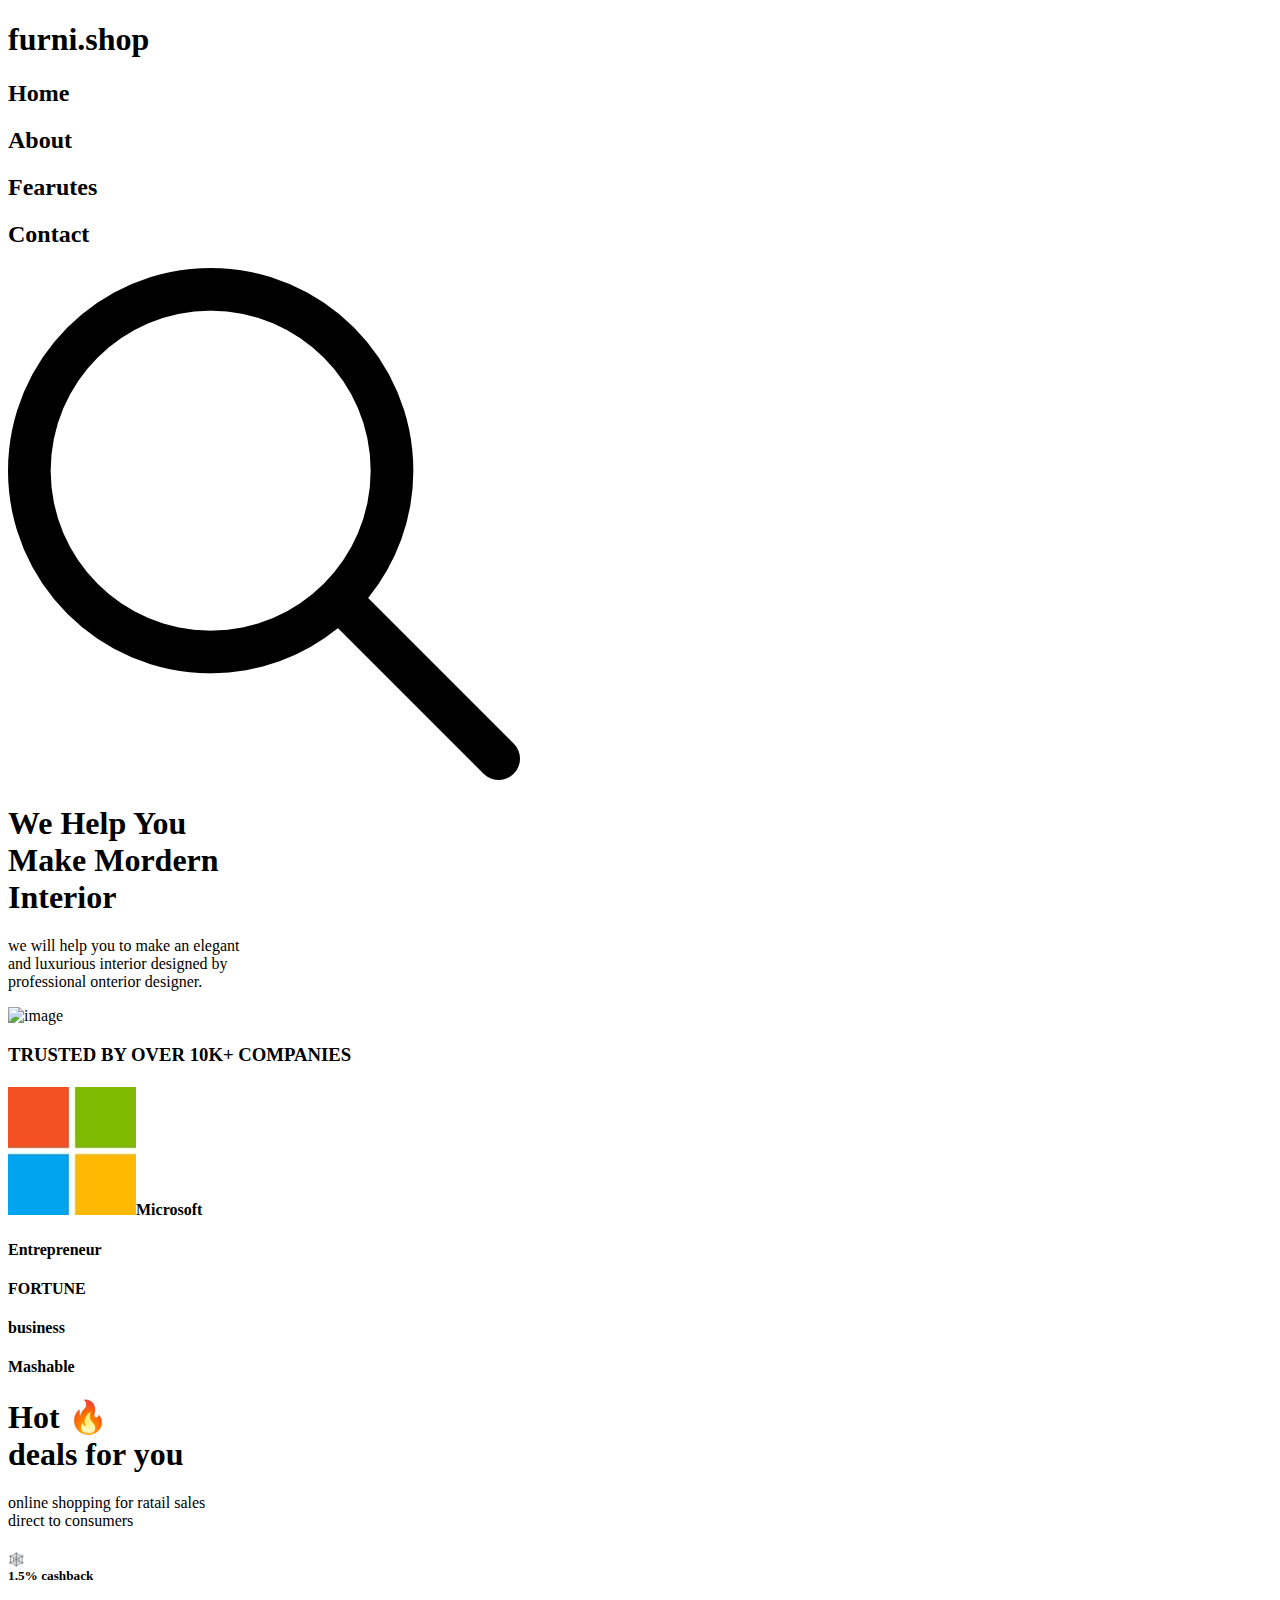
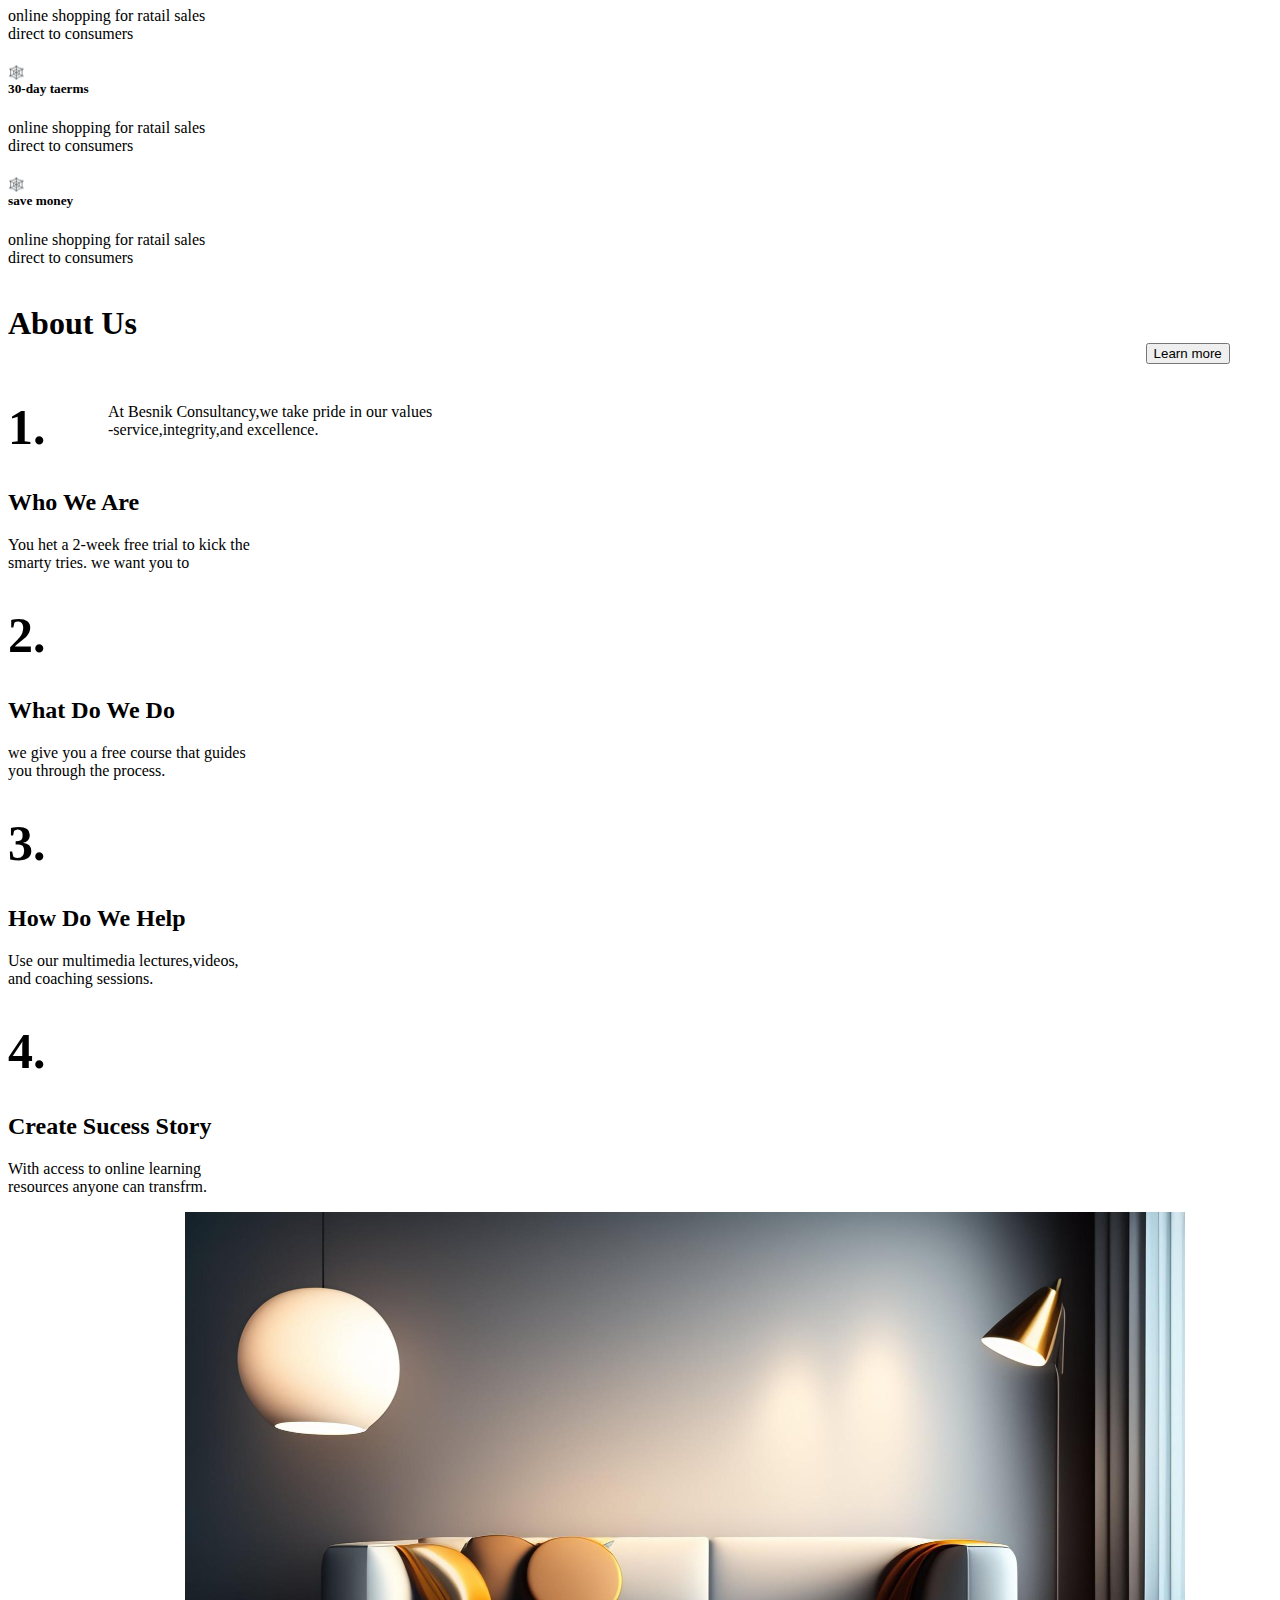
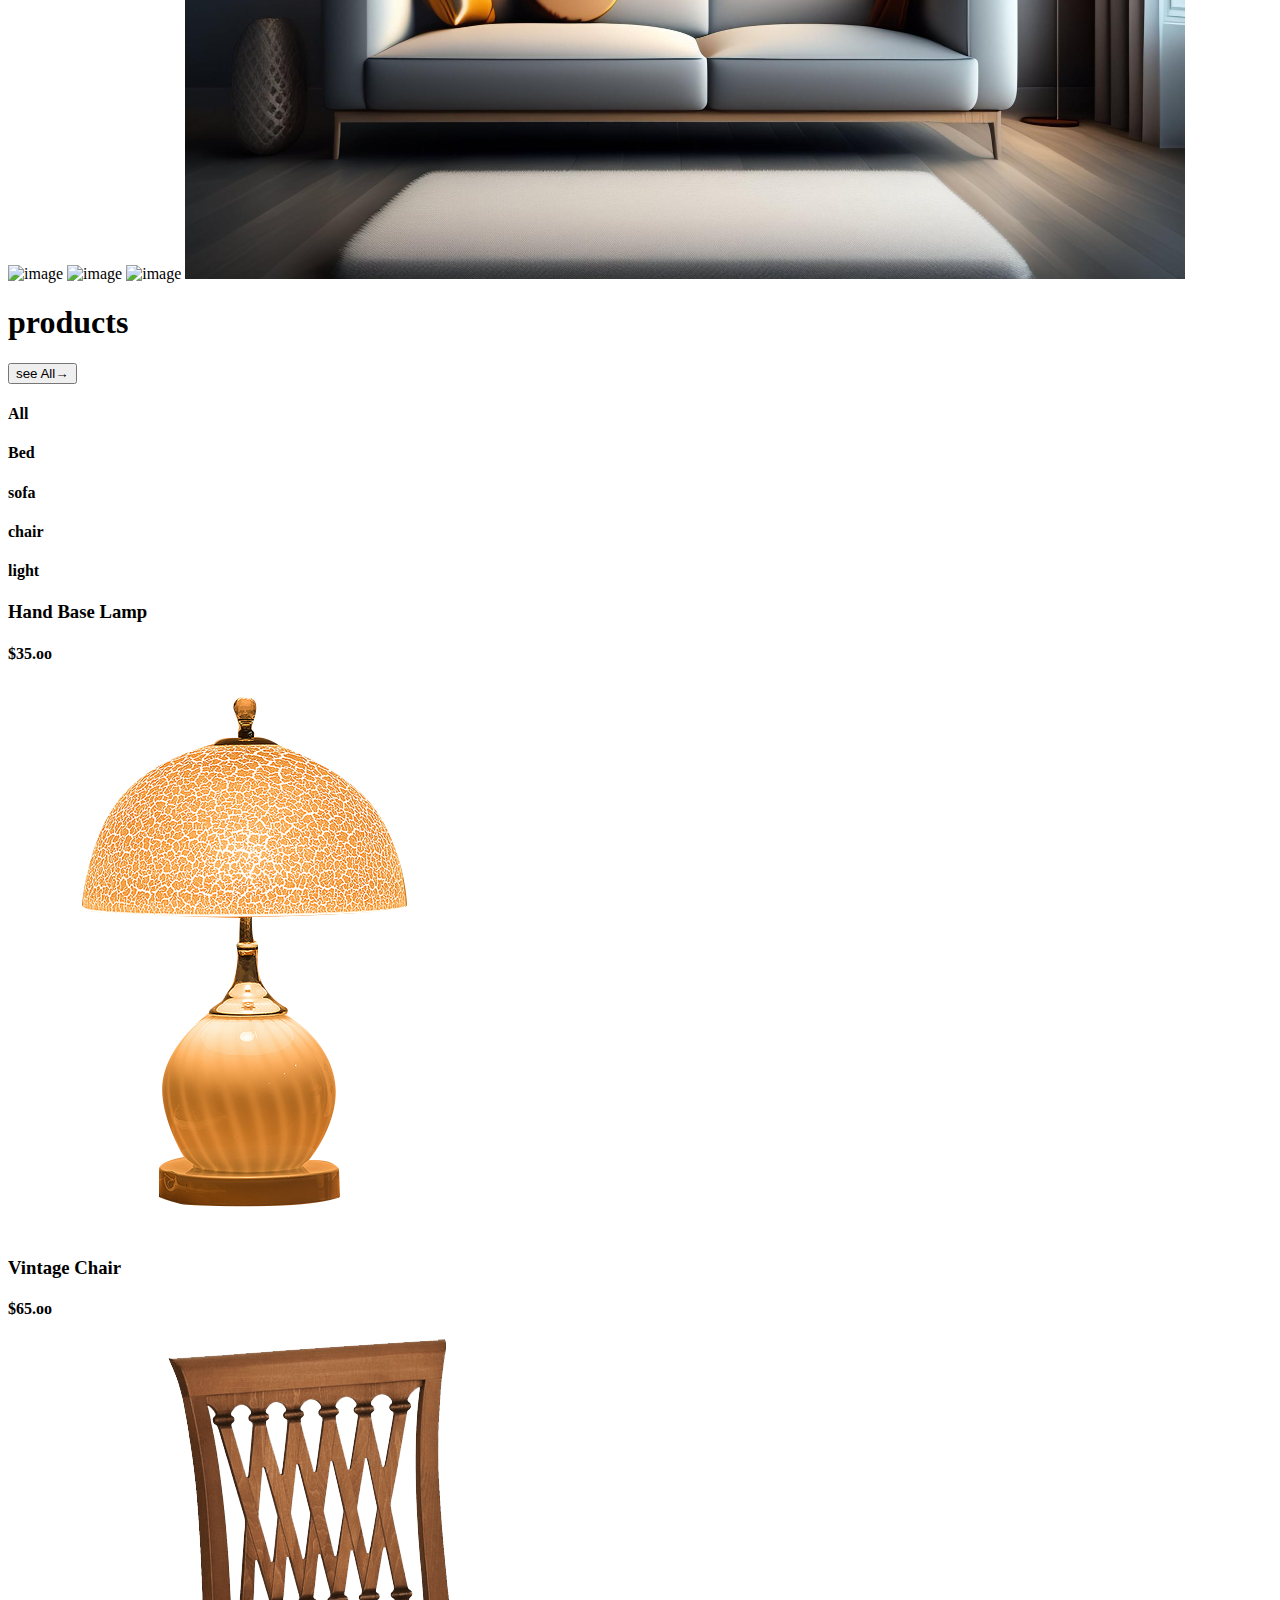
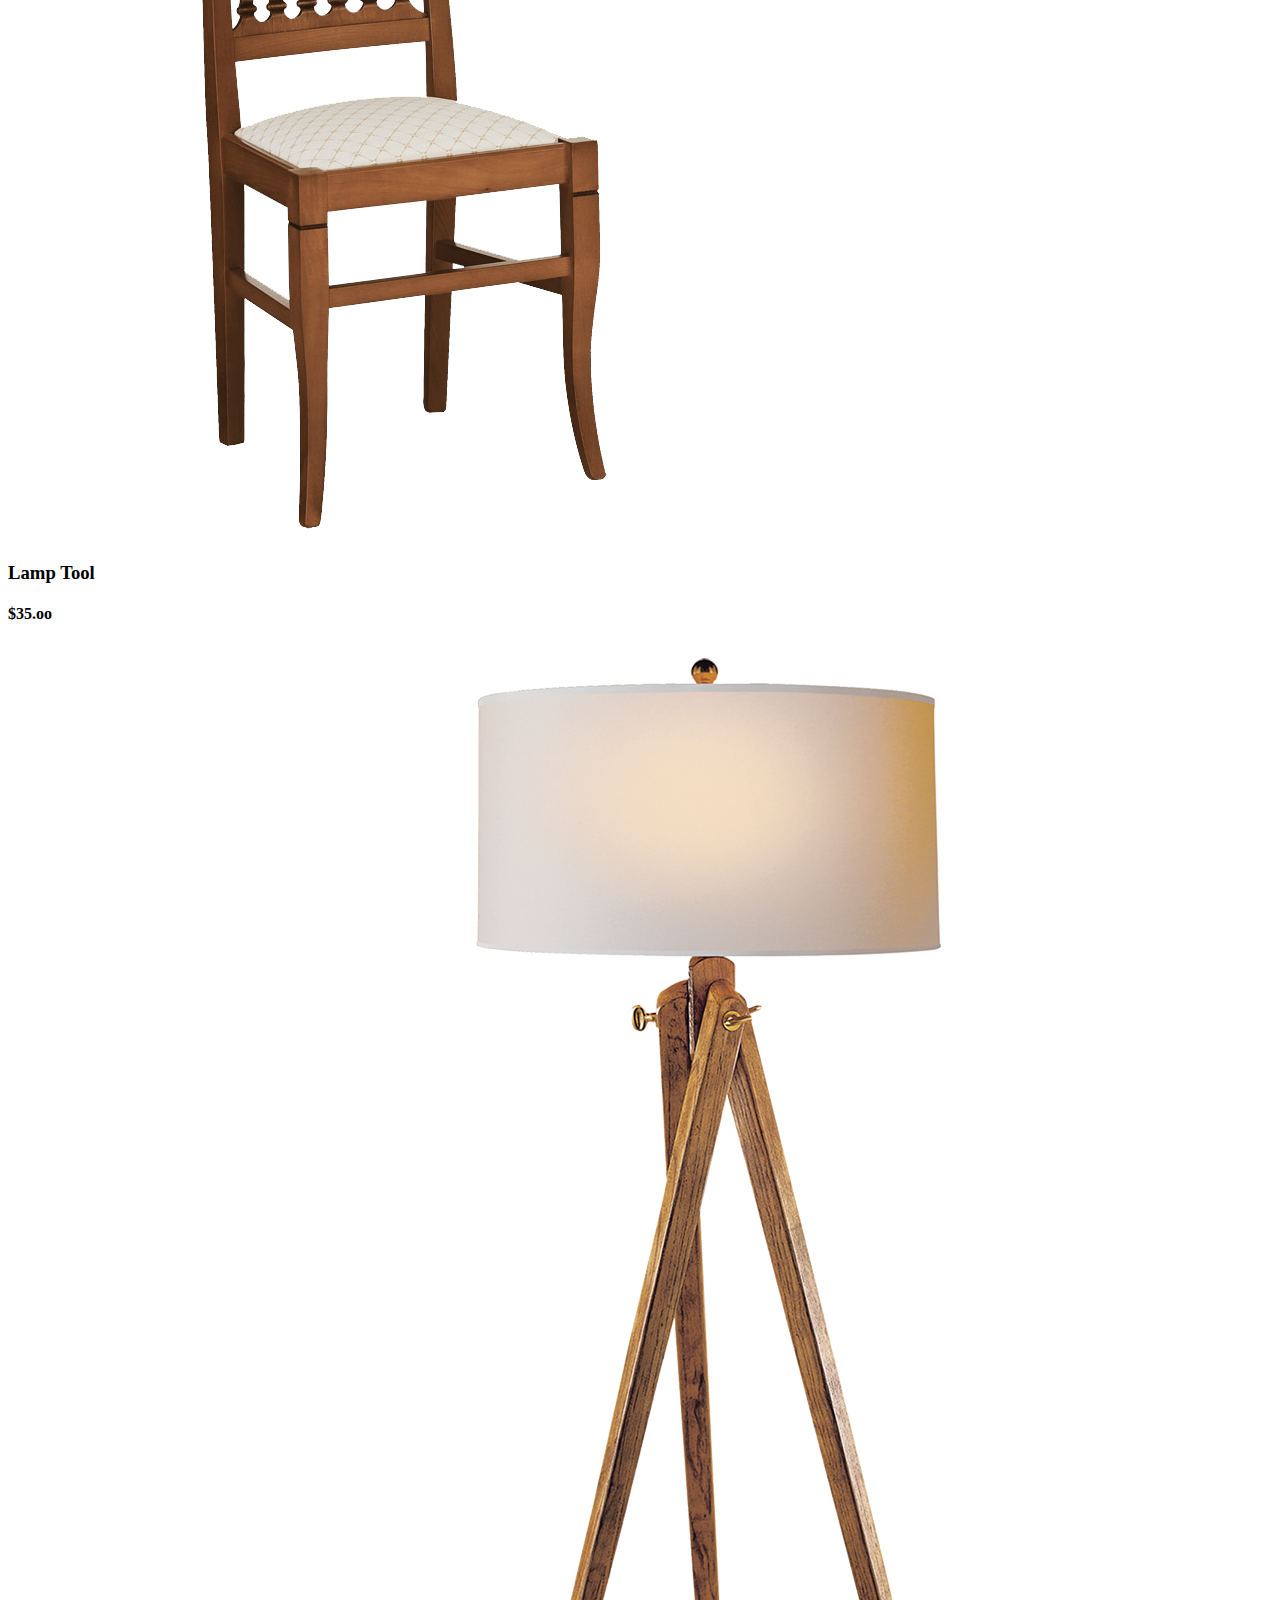
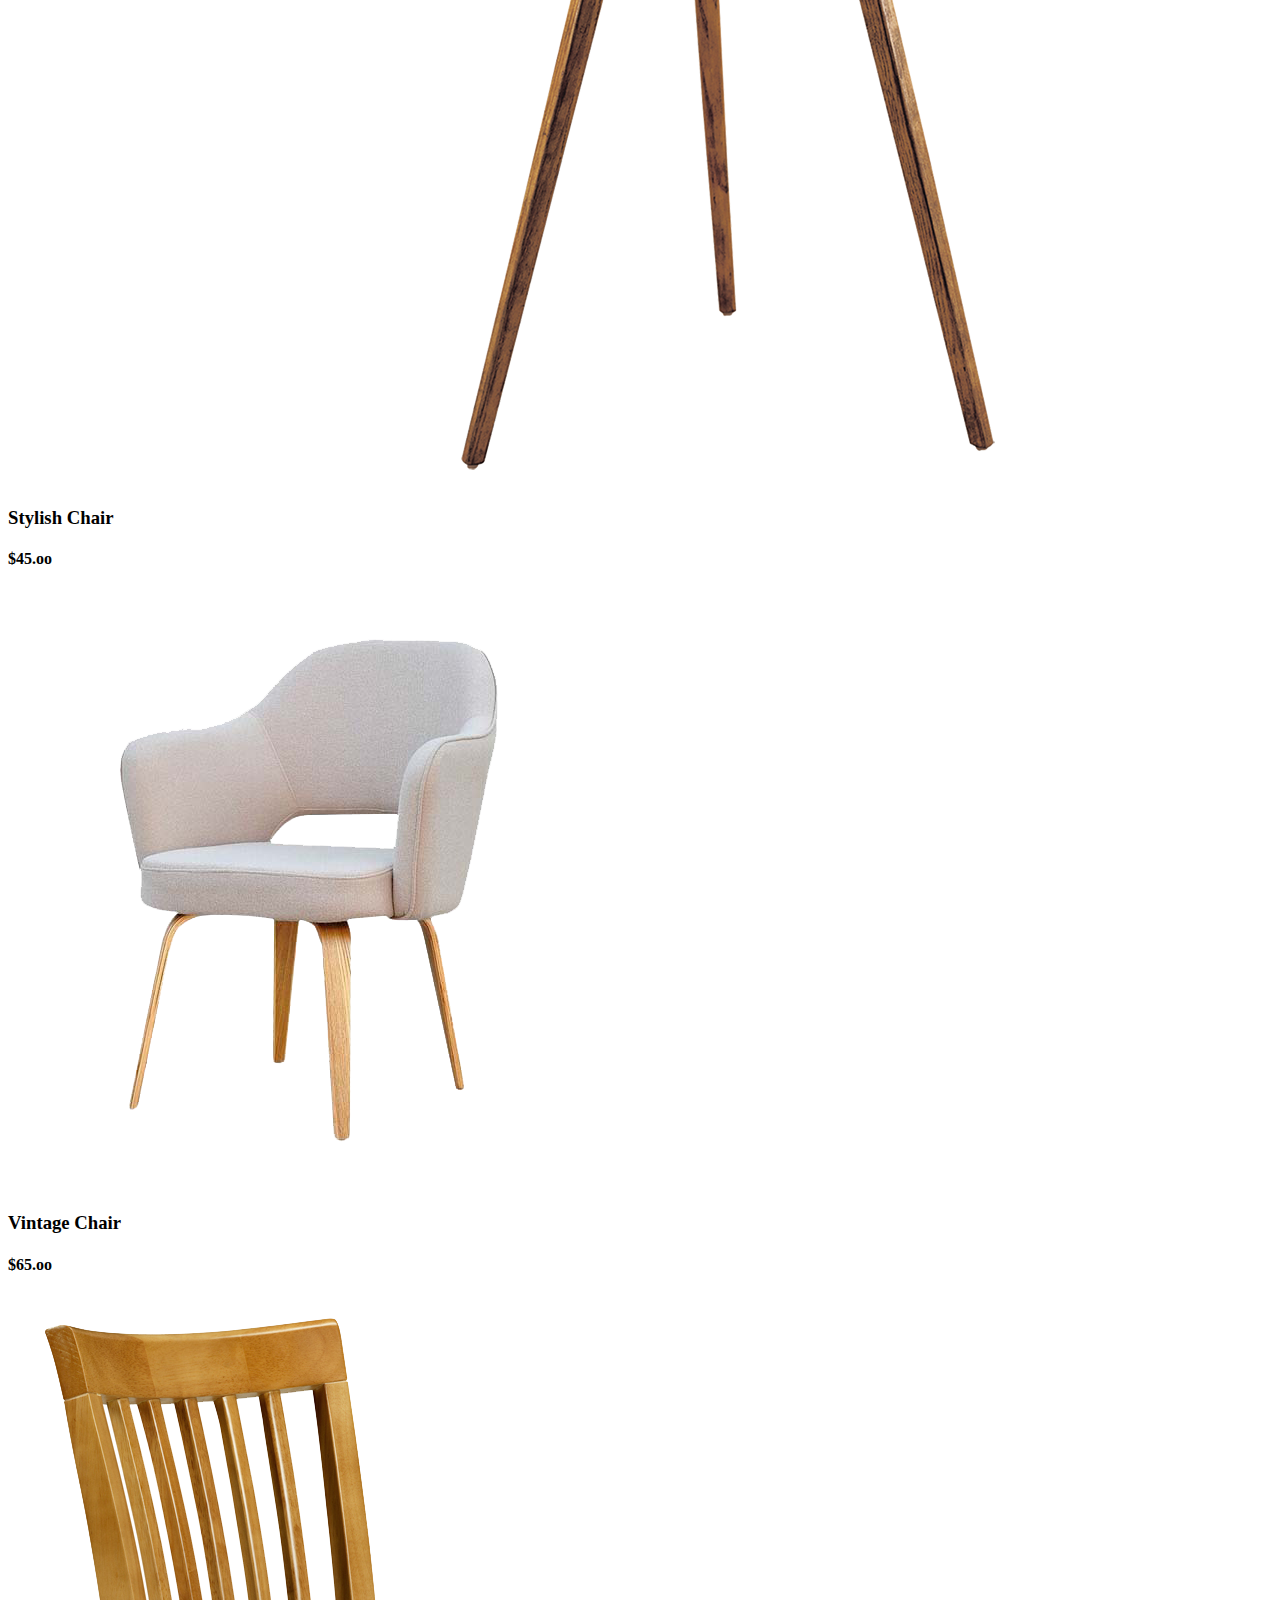
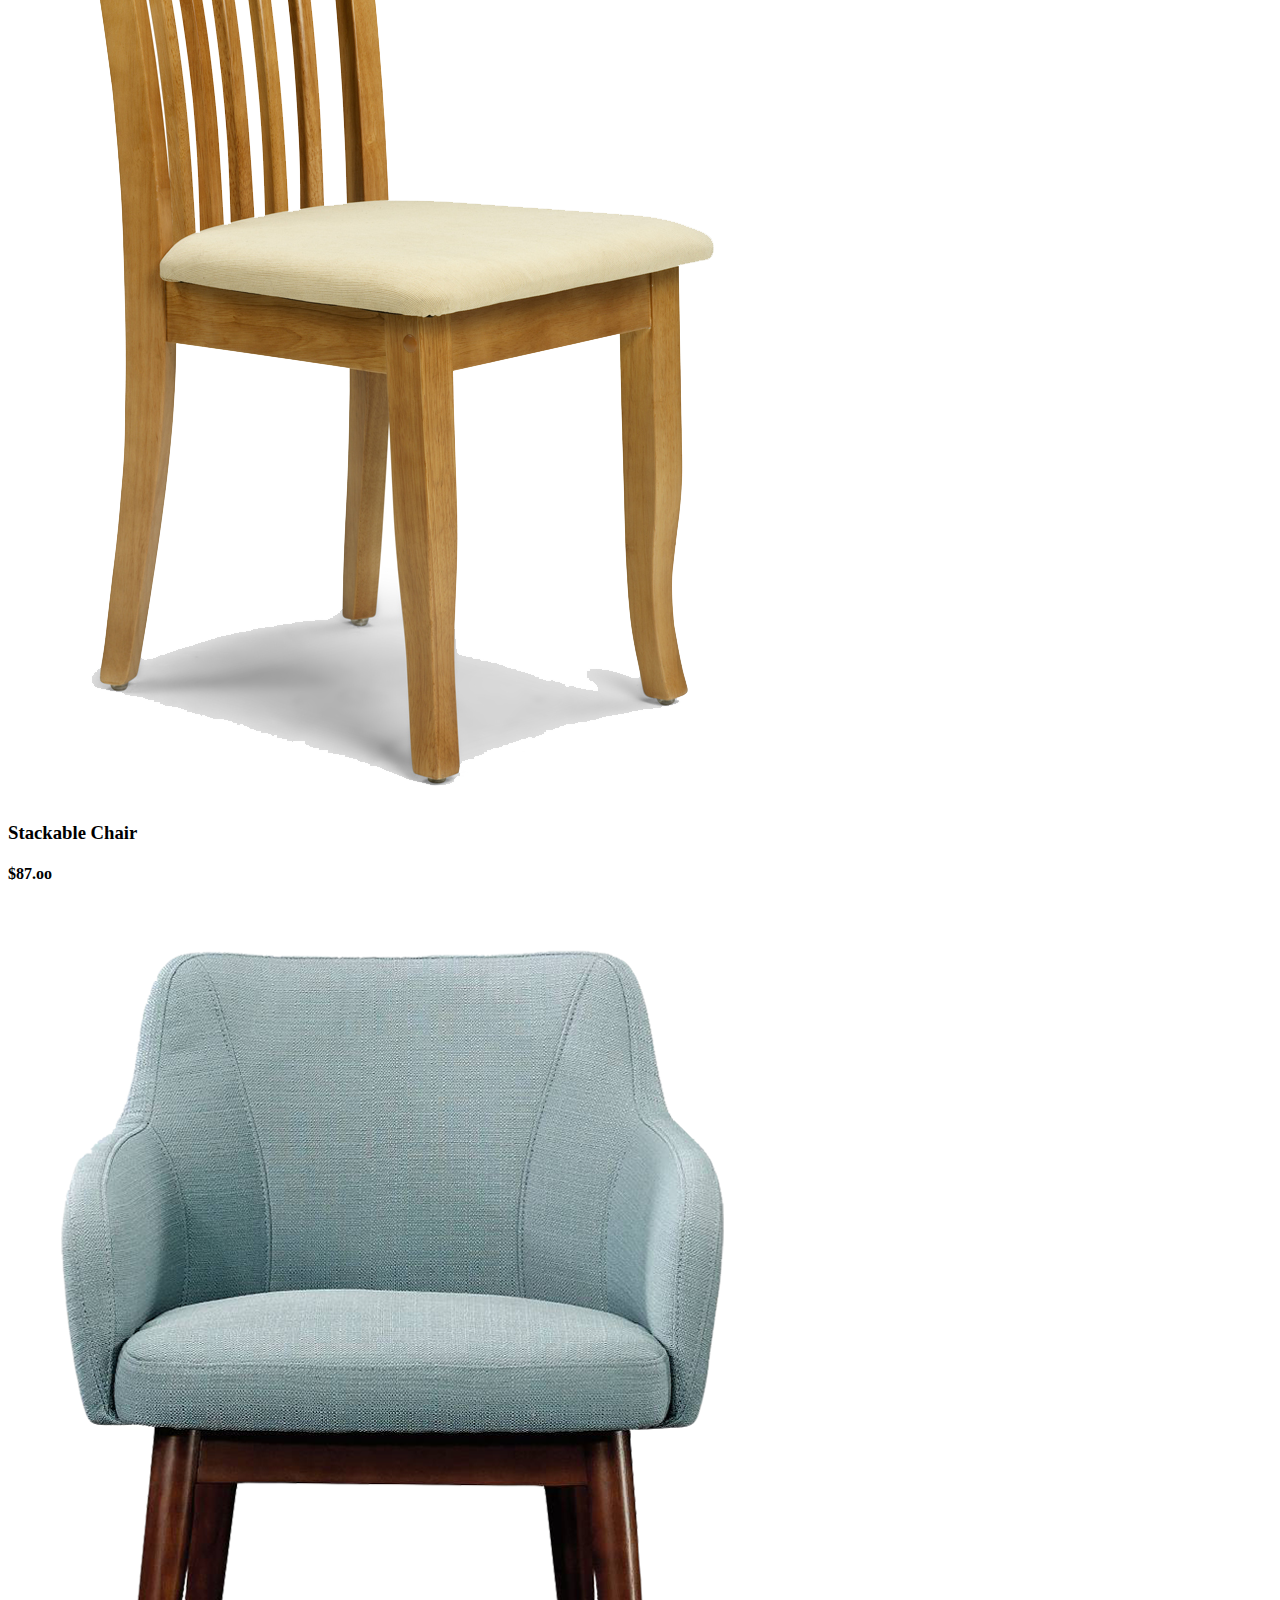
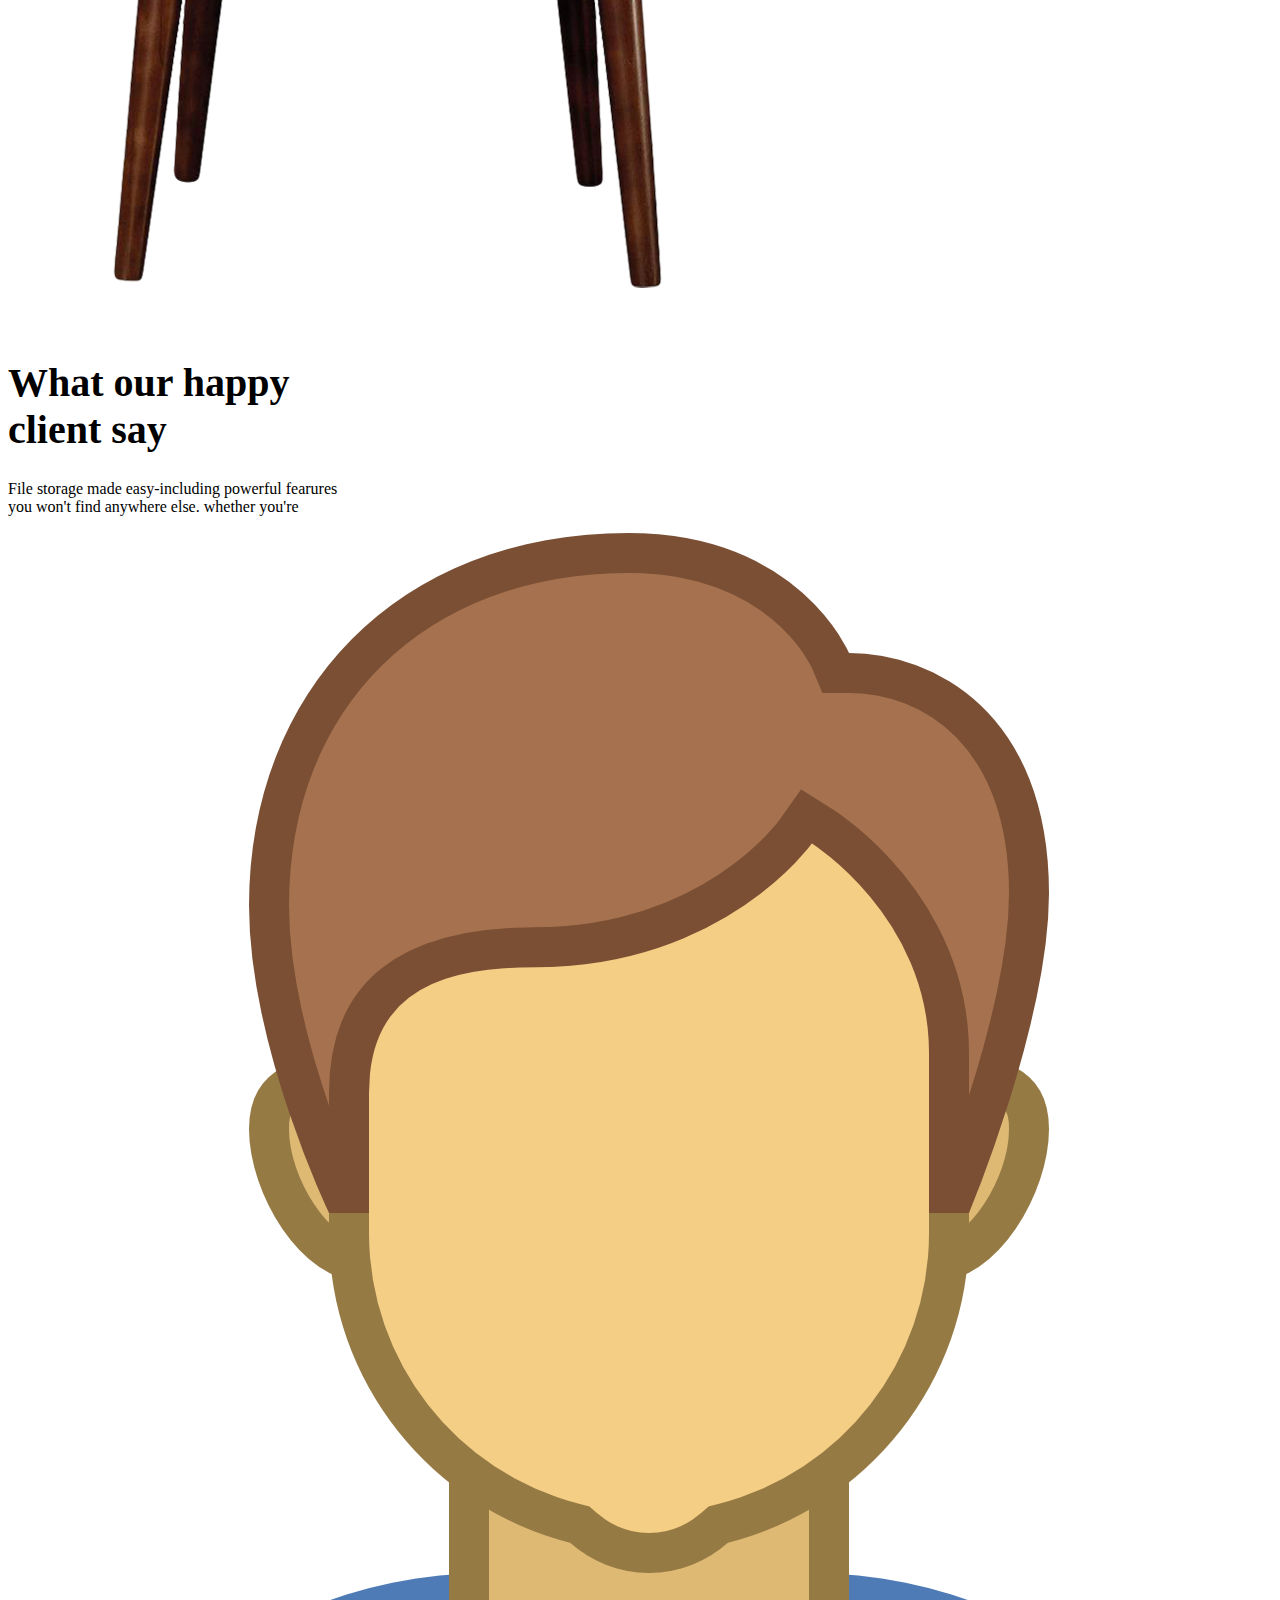
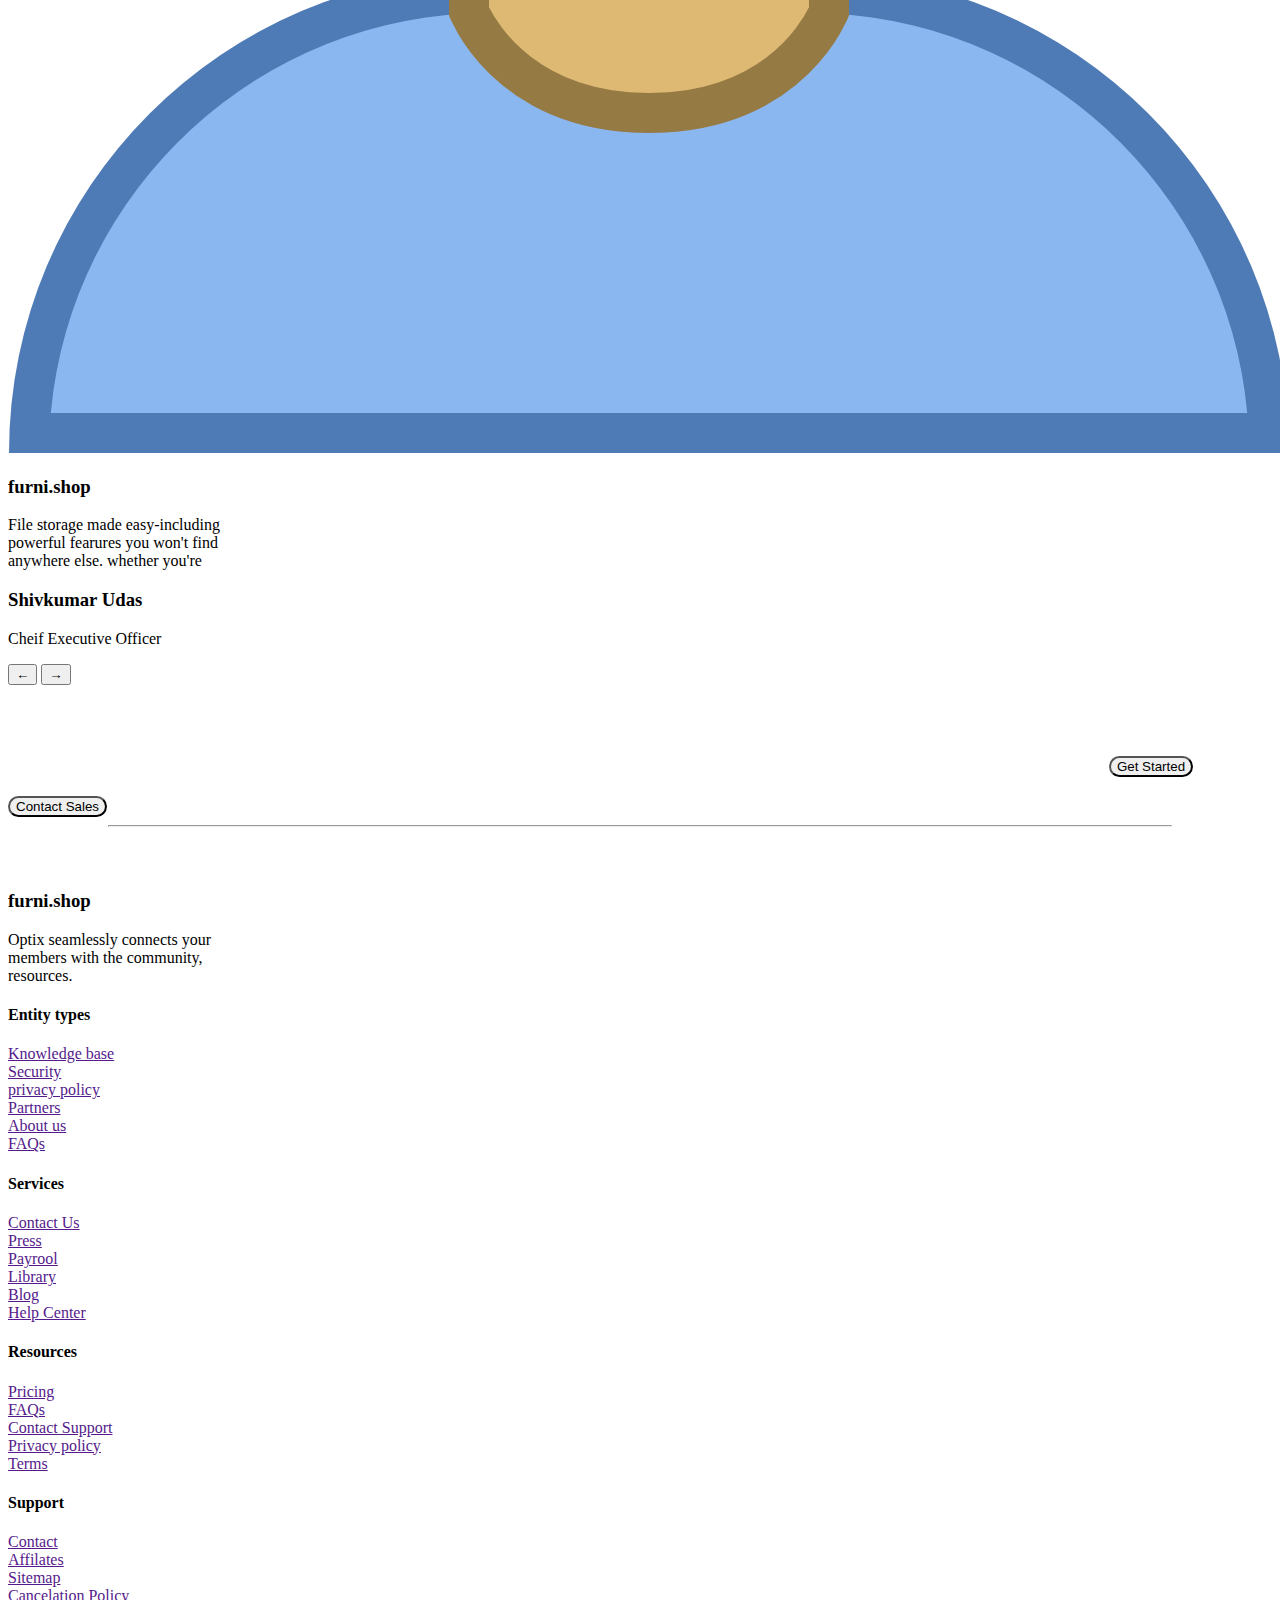
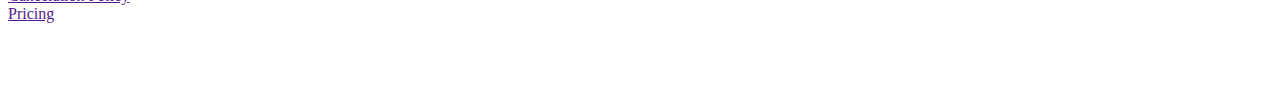
==== index.html @ fa61484b "Add files via upload" ====
<!DOCTYPE html>
<html lang="en">
<head>
    <meta charset="UTF-8">
    <meta name="viewport" content="width=device-width, initial-scale=1.0">
    <title>project</title>
    <link rel="stylesheet" href="project.css">
</head>
<body>
    <div class="main">
     <header>
        <h1 class="heading">furni.shop</h1>
        <h2 class="header1">Home</h2>
        <h2 class="header1">About</h2>
        <h2 class="header1">Fearutes</h2>
        <h2 class="header1">Contact</h2>
        <img class="searchicon" src="loupe.png" alt="">
        </header>
        <div class="box1">
            <h1 class="heading2">We Help You <br> Make Mordern <br>Interior</h1>
            <p class="para1">we will help you to make an elegant <br> and luxurious interior designed
            by <br>professional onterior designer.</p>
        </div>
               <img class="img1" src="1528.jpg" alt="image">
     <div class="box2">
      <h3>TRUSTED BY OVER 10K+ COMPANIES</h3>
      <h4 class="heading3"><img class="micrologo" src="microsoft.jpg" alt="logo">Microsoft</h4>
      <h4 class="heading3">Entrepreneur</h4>
      <h4 class="heading3">FORTUNE</h4>
      <h4 class="heading3">business</h4>
      <h4 class="heading3">Mashable</h4>
     </div>
     <div>
     <div class="box3">
     <h1>Hot 🔥<br>deals for you</h1>
     <p>online shopping for ratail sales <br>direct to consumers</p>
     </div>
     <div class="box4">
     <h5> 🕸️ <br>1.5% cashback</h5>
     <p>online shopping for ratail sales <br>direct to consumers</p>
     </div>
     <div class="box5">
     <h5>🕸️ <br>30-day taerms</h5>  
     <p>online shopping for ratail sales <br>direct to consumers</p>
     </div>
     <div class="box6">
     <h5>🕸️ <br>save money</h5>
     <p>online shopping for ratail sales <br>direct to consumers</p>
     </div>
    </div>
     <div class="box7">
        <h1 class="about" style="position: absolute;" >About Us</h1>
        <p style="position: absolute; margin-top: 120px; margin-left: 100px;">At Besnik Consultancy,we take pride in our values <br>-service,integrity,and excellence.</p>
        <button class="btn1" style="margin-left: 90%; margin-top: 60px;">Learn more</button>
     </div> 
     <div class="aboutdiv">
     <div class="box8"> 
        <h1 style="font-size: 50px;">1.</h1>
        <h2>Who We Are</h2>
        <p>You het a 2-week free trial to kick the <br> smarty tries. we want you to</p>
     </div>
     <div class="box9">
        <h1 style="font-size: 50px;">2.</h1>
        <h2>What Do We Do</h2>
        <p>we give you a free course that guides <br>you through the process.</p>
     </div>
     <div class="box10">
        <h1 style="font-size: 50px;">3.</h1>
        <h2>How Do We Help</h2>
        <p>Use our multimedia lectures,videos,<br> and coaching sessions.</p>
     </div>
     <div class="box11">
        <h1 style="font-size: 50px;">4.</h1>
        <h2>Create Sucess Story</h2>
        <p>With access to online learning <br>resources anyone can transfrm.</p>
     </div>
     <img class="aboutimg1" src="high.jpg" alt="image">
     <img class="aboutimg2" src="wid.jpg" alt="image">
     <img class="aboutimg3" src="high1.jpg" alt="image">
     <img class="aboutimg4" src="wid1.jpg" alt="">
     </div>
     <div>
        <h1 class="productheading" >products</h1>
        <button class="butnseeall">see All→</button>
        <div class="box12">
                <h4 class="product1" style="font-weight: bold; color: black;" >All</h4>
                <h4 class="product1">Bed</h4>
                <h4 class="product1">sofa</h4>
                <h4 class="product1">chair</h4>
                <h4 class="product1">light</h4>
                </div>
     </div>
     <div class="box13"> 
          <h3 class="productname">Hand Base Lamp</h3>
          <h4>$35.oo</h4>
     </div>
     <img class="productimage1" src="lamp.png.png" alt="">
     <div class="box14">
          <h3 class="productname">Vintage Chair</h3>
          <h4>$65.oo</h4>
     </div>
     <img  class="productimage2"src="chair3.png.png" alt="">
     <div class="box15">
           <h3 class="productname">Lamp Tool</h3>
           <h4>$35.oo</h4>
     </div>
     <img  class="productimage3"src="lamp1.png.png" alt="">
     <div class="box16">
           <h3 class="productname">Stylish Chair</h3>
           <h4>$45.oo</h4>
     </div>
     <img  class="productimage4"src="chair1.png.png" alt="">
     <div class="box17">
              <h3 class="productname">Vintage Chair</h3>
              <h4>$65.oo</h4>
     </div>
     <img  class="productimage5"src="chair4.png.png" alt="">
     <div class="box18">
              <h3 class="productname">Stackable Chair</h3>
              <h4>$87.oo</h4>
     </div>
     <img  class="productimage6"src="chair2.png.png" alt="">
     <div class="box19">
      <h1 style="font-size: 40px;">What our happy <br>client say</h1>
      <p>File storage made easy-including powerful fearures <br> you won't find anywhere else. whether you're</p>
      <img src="PngItem_533248.png" alt="" class="personimage">
      <h3>furni.shop</h3>
      <p>File storage made easy-including <br> powerful fearures you won't find <br> anywhere else. whether you're</p>
      <h3>Shivkumar Udas</h3>
      <p>Cheif Executive Officer</p>
      <button class="btnarrow">←</button>
      <button class="btnarrow"> →</button>
      <br>
      <br>
     </div>
     <div class="footerdiv">
      <h2 style="display: inline-block; margin-left: 100px; color: white;">Start your business today for <br>$0+ state fees</h2>
      <button style="border-radius: 100px; margin-left: 700px;">Get Started</button>
      <button style="border-radius: 100px;">Contact Sales</button>
      <hr style="background-color: black; margin-left: 100px; margin-right: 100px;"> <br><br>
      <div class="footer">
         <div class="foot1">
         <h3>furni.shop</h3>
         <p>Optix seamlessly connects your <br>members with the community, <br>resources.</p>
      </div>
      <div class="foot2">
         <h4>Entity types</h4>
         <a href="">Knowledge base</a><br>
         <a href="">Security</a><br>
         <a href="">privacy policy</a><br>
<a href="">Partners</a><br>
<a href="">About us</a><br>
<a href="">FAQs</a><br>
      </div>
      <div class="foot3">
         <h4>Services</h4>
         <a href="">Contact Us</a><br>
         <a href="">Press</a><br>
         <a href="">Payrool</a><br>
         <a href="">Library</a><br>
         <a href="">Blog</a><br>
         <a href="">Help Center</a><br>
      </div>
      <div class="foot4">
         <h4>Resources</h4>
         <a href="">Pricing</a><br>
         <a href="">FAQs</a><br>
         <a href="">Contact Support</a><br>
         <a href="">Privacy policy</a><br>
         <a href="">Terms</a><br>
      </div>
      <div class="foot5">
         <h4>Support</h4>
         <a href="">Contact</a><br>
         <a href="">Affilates</a><br>
         <a href="">Sitemap</a><br>
         <a href="">Cancelation Policy</a><br>
         <a href="">Pricing</a><br>
      </div>
      <br><br><br>
      </div> 
   </div>
</div>
</body>
</html>
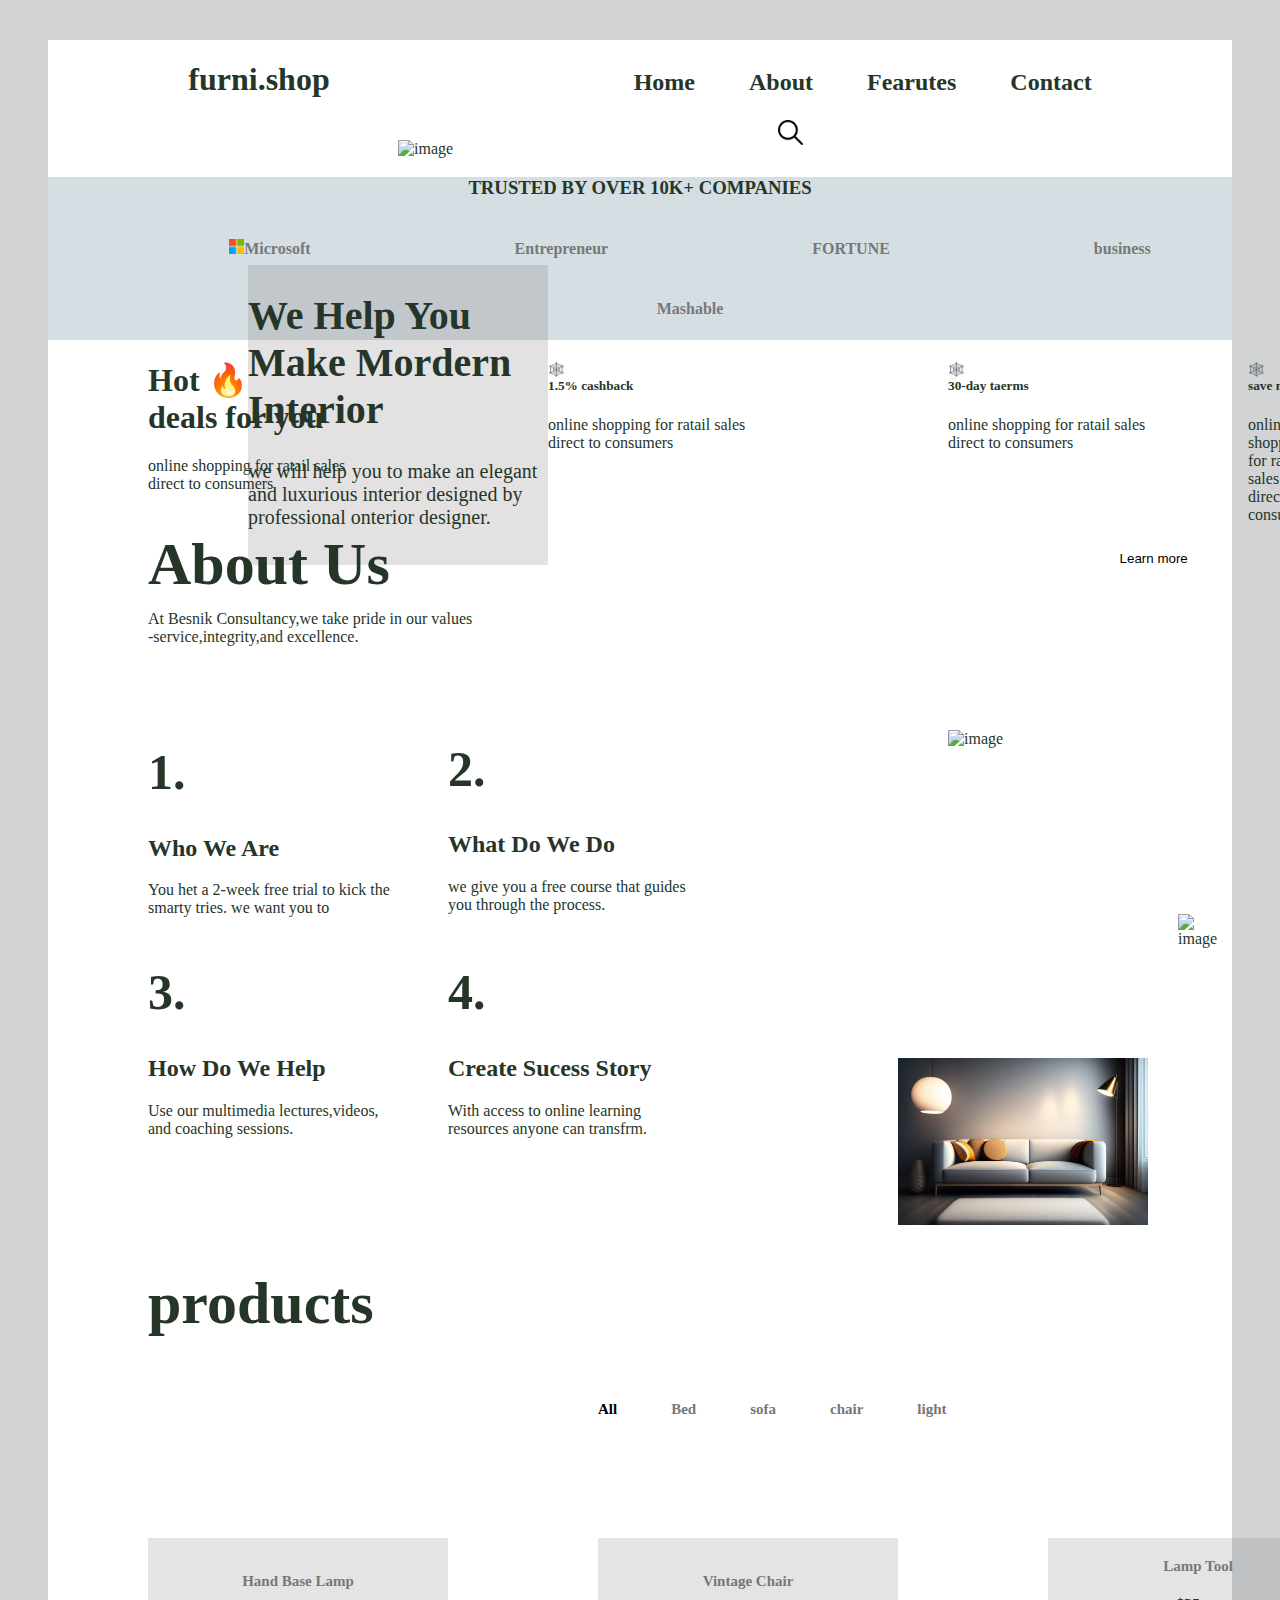
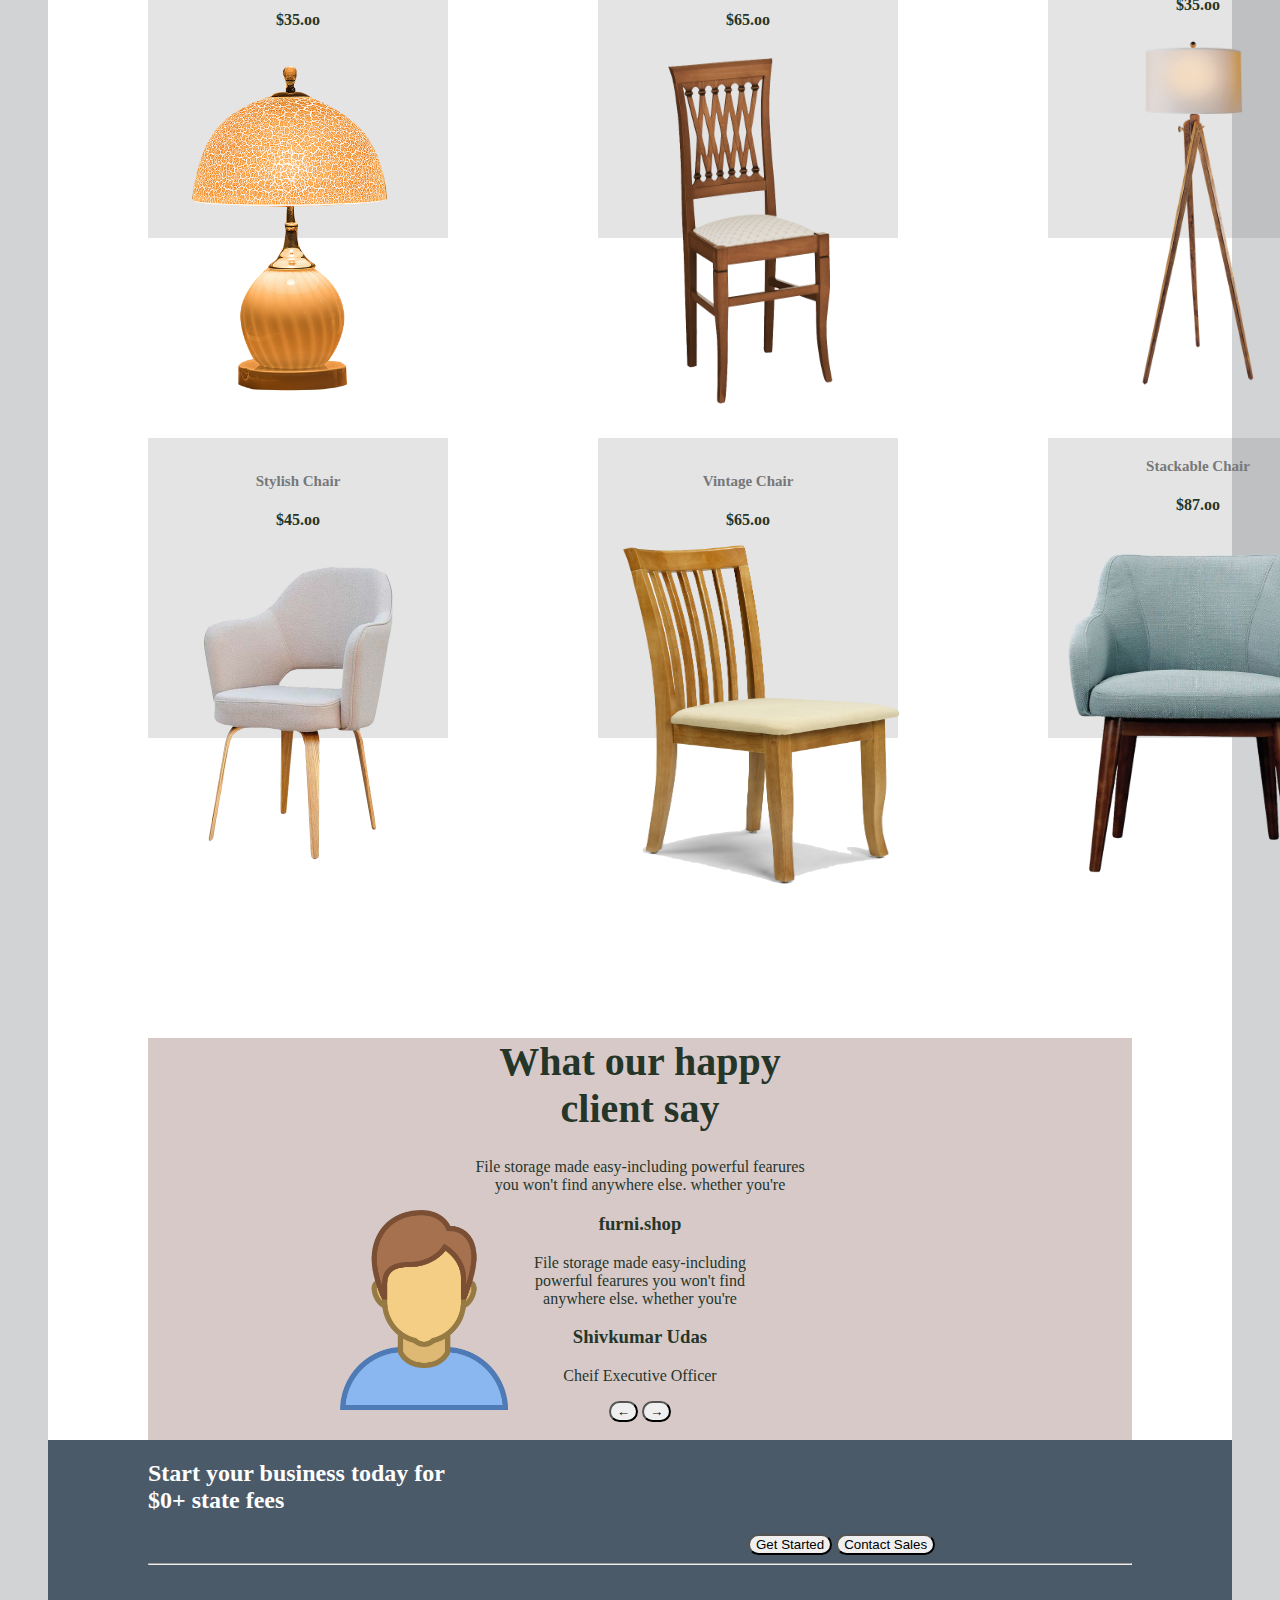
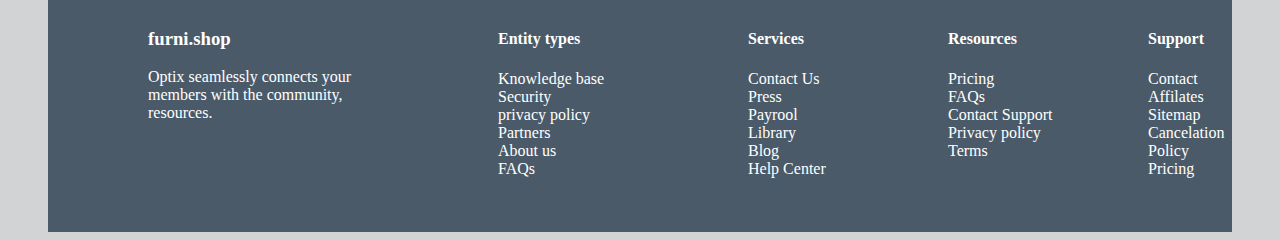
==== commit 4f5d97f9: "Update index.html" ====
--- a/index.html
+++ b/index.html
@@ -4,7 +4,7 @@
     <meta charset="UTF-8">
     <meta name="viewport" content="width=device-width, initial-scale=1.0">
     <title>project</title>
-    <link rel="stylesheet" href="project.css">
+    <link rel="stylesheet" href="style.css">
 </head>
 <body>
     <div class="main">
@@ -182,4 +182,4 @@
    </div>
 </div>
 </body>
-</html>+</html>
--- a/style.css
+++ b/style.css
@@ -0,0 +1,317 @@
+body{
+    background-color: rgb(209, 211, 212);
+    color: #253629;
+}
+.main{
+    margin-top: 40px;
+    margin-left: 40px;
+    margin-right: 40PX;
+    background-color: white;
+}
+header{
+    height: 100px;
+    background-color: white;
+    text-align: center;
+}
+.searchicon{
+    height: 25px;
+    text-align: right;
+    margin-left: 300px;
+}
+.heading{
+display: inline-block;
+    margin-right:250px ;
+}
+.header1{
+    display: inline-block;
+    margin-left:50px;
+    text-align: center;
+}
+.box1{
+    background-color: rgba(115, 106, 106, 0.2);
+    height: 300px;
+    width: 300px;
+    position: absolute;
+    margin-left: 200px;
+    margin-top: 125px;
+    text-align: left;
+}
+.img1{
+    width: 1000px;
+    margin-left: 350px;
+}
+.heading2{
+    font-size: 40px;
+}
+.para1{
+    font-size: 20px;
+}
+.micrologo{
+    height: 15px;
+}
+.box2{
+    text-align: center;
+    background-color:  rgb(213, 223, 227);
+}
+.heading3{
+    display: inline-block;
+    padding-left: 150px;
+    margin-right: 50px;
+   color: rgb(118, 120, 121);
+}
+.box3{
+position: absolute;
+text-align: left;
+margin-left: 100px;
+}
+.box4{
+  margin-left: 500px;
+  position: absolute;
+  text-align: left;
+}
+.box5{
+    margin-left: 900px;
+    position: absolute;
+    text-align: left;
+}
+.box6{
+    margin-left: 1200px;
+    position: absolute;
+    text-align: left;
+}
+.box7{
+height: 100px;
+margin-top: 150px;
+text-align: left;
+}
+.about{
+    font-size: 60px;
+    margin-left: 100px;
+}
+.btn1{
+    background-color: white;
+    border: none;
+}
+.box8{
+position: absolute;
+text-align: left;
+margin-left: 100px;
+margin-top: 120px;
+}
+.box9{
+    margin-left: 400px;
+    text-align: left;
+    margin-top: 150px;
+}
+.box10{
+    text-align: left;
+    position: absolute;
+    margin-left: 100px;
+}
+.box11{
+    text-align: left;
+    margin-left: 400px;
+    margin-top:px;
+    position: absolute;
+}
+.aboutimg1{
+    width: 200px;
+    position: absolute;
+    margin-left: 900px;
+    margin-top: -200px;
+}
+.aboutimg2{
+    width: 250px;
+    margin-left: 1130px;
+    margin-top: -180px;
+
+}
+.aboutimg3{
+    width: 200px;
+    margin-left: -250px;
+    margin-top: 30px;
+    position: absolute;
+
+}
+.aboutimg4{
+    width: 250px;
+margin-left: 850px;
+margin-top: 110px;
+}
+.aboutdiv{
+    display: inline-block;
+}
+.productheading{
+    margin-left: 100px;
+font-size: 60px;
+position: absolute;
+}
+.butnseeall{
+    background-color: white;
+    border: none;
+    margin-left: 1300px;
+    margin-top: 80px;
+}
+.box12{
+    margin-top: 40px;
+    margin-left: 500px;
+    margin-right: 40PX;
+    background-color: white;
+}
+.product1{
+    display: inline-block;
+    margin-left: 50px;
+    text-align: center;
+    color: rgb(118, 120, 121);
+    font-size: 15px;
+}
+.box13{
+    height:300px;
+    width: 300px;
+    background-color: rgba(118, 120, 121,0.2);
+    position: absolute;
+    margin-left: 100px;
+    margin-top: 100px;
+    text-align: center;
+}
+.box14{
+    height:300px;
+    width: 300px;
+    background-color:rgba(118, 120, 121,0.2);
+    margin-left: 550px;
+    position: absolute;
+    margin-top: 100px;
+    text-align: center;
+}
+.box15{
+    height:300px;
+    width: 300px; 
+    background-color:rgba(118, 120, 121,0.2);
+    margin-left: 1000px;
+    margin-right: 100px;
+    margin-top: 100px;
+    text-align: center;
+}
+.box16{
+    height:300px;
+    width: 300px;
+    background-color: rgba(118, 120, 121,0.2);
+    position: absolute;
+    margin-left: 100px;
+    margin-top: 200px;
+    text-align: center;
+}
+.box17{
+    height:300px;
+    width: 300px;
+    background-color:rgba(118, 120, 121,0.2);
+    margin-left: 550px;
+    position: absolute;
+    margin-top: 200px;
+    text-align: center;
+}
+.box18{
+    height:300px;
+    width: 300px; 
+    background-color:rgba(118, 120, 121,0.2);
+    margin-left: 1000px;
+    margin-right: 100px;
+    margin-top: 200px;
+    text-align: center;
+}
+.productname{
+    padding-top: 20px;
+    font-size: 15px;
+   color:rgb(118, 120, 121);
+}
+.productimage1{
+    height: 350px;
+    width: 300px;
+    margin-top: 220px;
+    margin-left: 100px;
+    position: absolute;
+}
+.productimage2{
+    height: 350px;
+    width: 300px;
+    margin-top: 220px;
+    margin-left: 560px;
+    position: absolute;
+}
+.productimage3{
+    height: 350px;
+    width: 300px;
+    margin-top: -200px;
+    margin-left: 1000px;
+    position: absolute;
+}
+.productimage4{
+    height: 350px;
+    width: 300px;
+    margin-left: 100px;
+    margin-top: 300px;
+    position: absolute;
+}
+.productimage5{
+    height: 350px;
+    width: 300px;
+    margin-top: 300px;
+    margin-left: 560px;
+    position: absolute;
+}
+.productimage6{
+    height: 350px;
+    width: 300px;
+    margin-top: -200px;
+    margin-left: 1000px;
+    position: absolute;
+}
+.box19{
+    background-color: rgb(216, 201, 201);
+    margin-left: 100px;
+     margin-right: 100px;
+     margin-top: 300px;
+     text-align: center;
+}
+.personimage{
+    height: 200px;
+    position: absolute;
+    margin-left:-300px ;
+}
+.btnarrow{
+    border-radius: 100px;
+}
+.footerdiv{
+    background-color: rgb(74, 90, 105);
+}
+.footer{
+    background-color: rgb(74,90,105);
+color: white;
+margin-left: 100px;
+}
+a{
+    text-decoration: none;
+color: white; 
+display: inline-block;
+}
+.foot1{
+position: absolute;
+}
+.foot2{
+    margin-left: 350px;
+    position: absolute;
+}
+.foot3{
+    margin-left: 600px;
+    position: absolute;
+}
+.foot4{
+    margin-left: 800px;
+    position: absolute;
+}
+.foot5{
+ margin-left: 1000px;
+}
+.footer{
+    display: inline-block;
+}